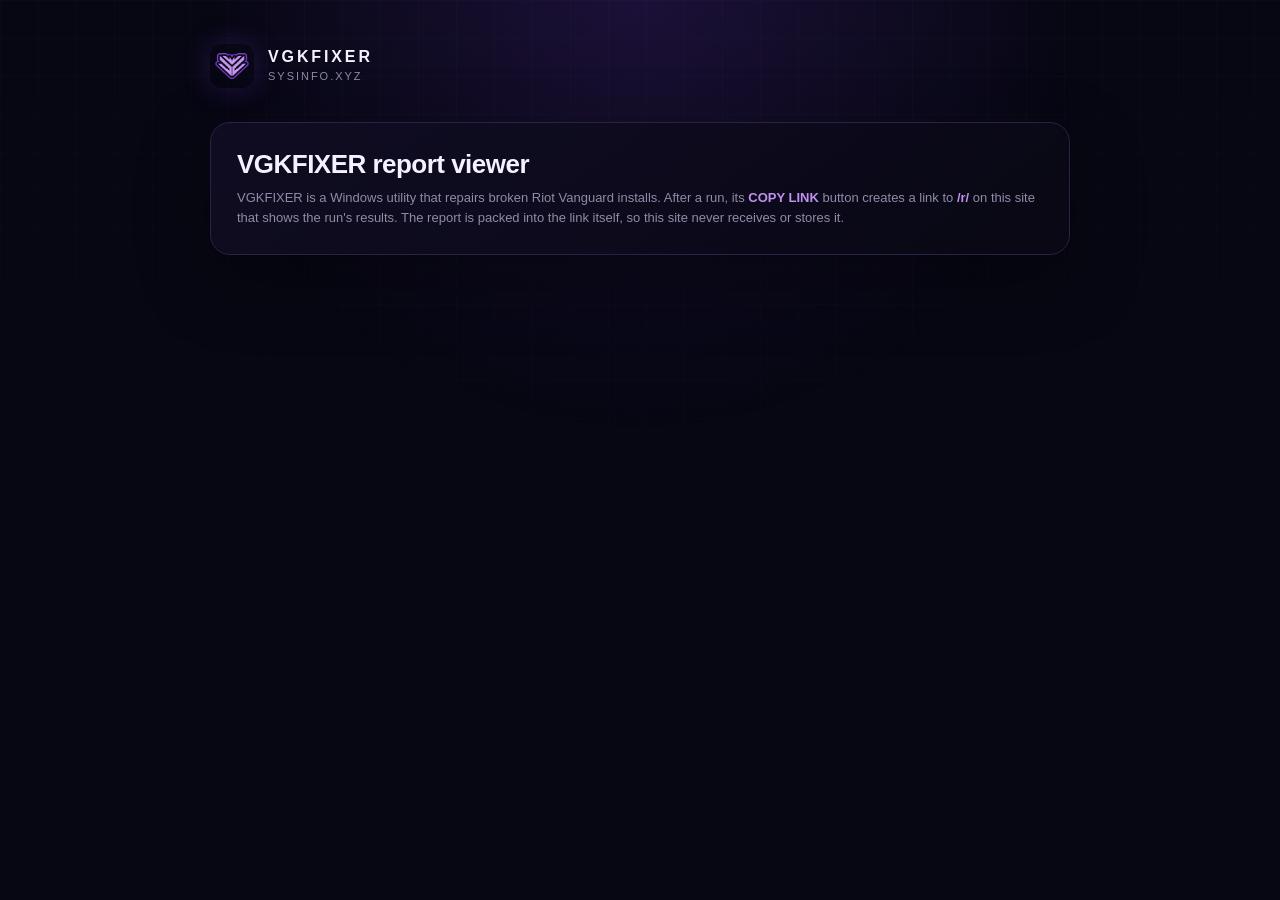
==== index.html @ 5cf27726 "Add VGKFIXER report viewer (report decoded from URL fragment)" ====
<!doctype html>
<html lang="en">
<head>
  <meta charset="utf-8"><meta name="viewport" content="width=device-width,initial-scale=1">
  <meta http-equiv="Content-Security-Policy" content="default-src 'none'; style-src 'self'; img-src 'self'; base-uri 'none'; form-action 'none'">
  <meta name="referrer" content="no-referrer">
  <title>VGKFIXER</title>
  <link rel="stylesheet" href="r/app.css">
  <link rel="icon" href="logo.png">
</head>
<body>
  <main>
    <header class="top"><img src="logo.png" alt=""><div><b>VGKFIXER</b><small>SYSINFO.XYZ</small></div></header>
    <section class="card empty">
      <h1>VGKFIXER report viewer</h1>
      <p>VGKFIXER is a Windows utility that repairs broken Riot Vanguard installs. After a run, its <b>COPY LINK</b> button creates a link to <b>/r/</b> on this site that shows the run's results. The report is packed into the link itself, so this site never receives or stores it.</p>
    </section>
  </main>
</body>
</html>
---- r/app.css ----
:root{--void:#070713;--panel:#0d0b1d;--line:#2a2144;--violet:#7c3ee3;--lilac:#c090ee;--white:#f6f1ff;--muted:#918aa8;--green:#55e6ad;--amber:#f5bd63;--red:#ff6b87;--ease:cubic-bezier(.16,1,.3,1)}
*{box-sizing:border-box}
html,body{margin:0;min-height:100%;background:var(--void);color:var(--white);font-family:Inter,Segoe UI,Arial,sans-serif}
body:before{content:"";position:fixed;inset:0;pointer-events:none;background:radial-gradient(circle at 50% 0,rgba(124,62,227,.18),transparent 40%),linear-gradient(rgba(255,255,255,.015) 1px,transparent 1px),linear-gradient(90deg,rgba(255,255,255,.015) 1px,transparent 1px);background-size:auto,38px 38px,38px 38px;mask-image:linear-gradient(to bottom,#000,transparent 85%)}
main{position:relative;width:min(860px,calc(100% - 32px));margin:auto;padding:44px 0 40px}
.top{display:flex;align-items:center;gap:14px;margin-bottom:34px}
.top img{width:44px;height:44px;border-radius:12px;box-shadow:0 0 28px rgba(124,62,227,.25)}
.top b{display:block;letter-spacing:.18em}
.top small{color:var(--muted);letter-spacing:.18em;font-size:11px}
.card{border:1px solid var(--line);border-radius:20px;background:linear-gradient(145deg,rgba(16,13,35,.97),rgba(9,8,20,.96));box-shadow:0 24px 70px rgba(0,0,0,.35);padding:26px;animation:rise .7s var(--ease) both}
.card.ok{border-color:rgba(85,230,173,.28)}.card.warn{border-color:rgba(245,189,99,.3)}.card.err{border-color:rgba(255,107,135,.3)}
.head{display:flex;align-items:center;gap:16px;margin-bottom:22px}
.icon{flex:none;width:54px;height:54px;border-radius:16px;display:grid;place-items:center;color:var(--green);background:rgba(85,230,173,.08);border:1px solid rgba(85,230,173,.35)}
.warn .icon{color:var(--amber);background:rgba(245,189,99,.08);border-color:rgba(245,189,99,.35)}
.err .icon{color:var(--red);background:rgba(255,107,135,.08);border-color:rgba(255,107,135,.35)}
.icon svg{width:26px;height:26px;fill:none;stroke:currentColor;stroke-width:2.6;stroke-linecap:round;stroke-linejoin:round}
.icon b{font-size:24px}
h1{margin:0 0 4px;font-size:26px;letter-spacing:-.02em}
.head p,.empty p{margin:0;color:var(--muted);font-size:13px;line-height:1.55}
h2{margin:26px 0 10px;font:700 11px Consolas,monospace;letter-spacing:.16em;color:var(--muted);text-transform:uppercase}
.tiles{display:grid;grid-template-columns:repeat(4,1fr);gap:10px}
.tile{min-width:0;display:grid;gap:4px;padding:14px 16px;border:1px solid var(--line);border-radius:14px;background:var(--panel);animation:rise .6s var(--ease) both}
.tile:nth-child(2){animation-delay:.06s}.tile:nth-child(3){animation-delay:.12s}.tile:nth-child(4){animation-delay:.18s}
.tile span{font:700 10px Consolas,monospace;letter-spacing:.14em;color:var(--muted)}
.tile b{font-size:24px;letter-spacing:-.02em;white-space:nowrap;overflow:hidden;text-overflow:ellipsis}
.tile small{font-size:11.5px;color:var(--muted);white-space:nowrap;overflow:hidden;text-overflow:ellipsis}
.tile.ok{border-color:rgba(85,230,173,.22)}.tile.ok b{color:var(--green)}
.tile.warn{border-color:rgba(245,189,99,.25)}.tile.warn b{color:var(--amber)}
.tile.err{border-color:rgba(255,107,135,.28)}.tile.err b{color:var(--red)}
.steps,.issues{display:grid;gap:8px}
.step,.issue{display:grid;grid-template-columns:26px 1fr;gap:12px;align-items:start;padding:12px 14px;border:1px solid var(--line);border-radius:12px;background:var(--panel)}
.step i,.issue i{width:24px;height:24px;border-radius:7px;display:grid;place-items:center;font:700 12px Consolas,monospace;font-style:normal;color:var(--muted);border:1px solid var(--line)}
.step.success i{color:var(--green);border-color:rgba(85,230,173,.35)}
.step.warning,.issue.warn{border-color:rgba(245,189,99,.25)}.step.warning i,.issue.warn i{color:var(--amber);border-color:rgba(245,189,99,.35)}
.step.error,.issue.err{border-color:rgba(255,107,135,.25);background:linear-gradient(90deg,rgba(255,107,135,.07),var(--panel) 70%)}.step.error i,.issue.err i{color:var(--red);border-color:rgba(255,107,135,.35)}
.step strong{display:block;font-size:13.5px;margin-bottom:3px}
.step p,.issue p{margin:0;color:var(--muted);font-size:12.5px;line-height:1.45;word-break:break-word}
.empty h1{margin-bottom:8px}.empty b{color:var(--lilac)}
.foot{margin-top:22px;text-align:center;color:#625c76;font:11px Consolas,monospace}
@keyframes rise{from{opacity:0;transform:translateY(16px);filter:blur(5px)}to{opacity:1;transform:none;filter:none}}
@media(max-width:640px){main{padding-top:26px}.card{padding:20px 18px}.tiles{grid-template-columns:repeat(2,1fr)}.tile b{font-size:20px}h1{font-size:22px}}
@media(prefers-reduced-motion:reduce){*{animation:none!important}}
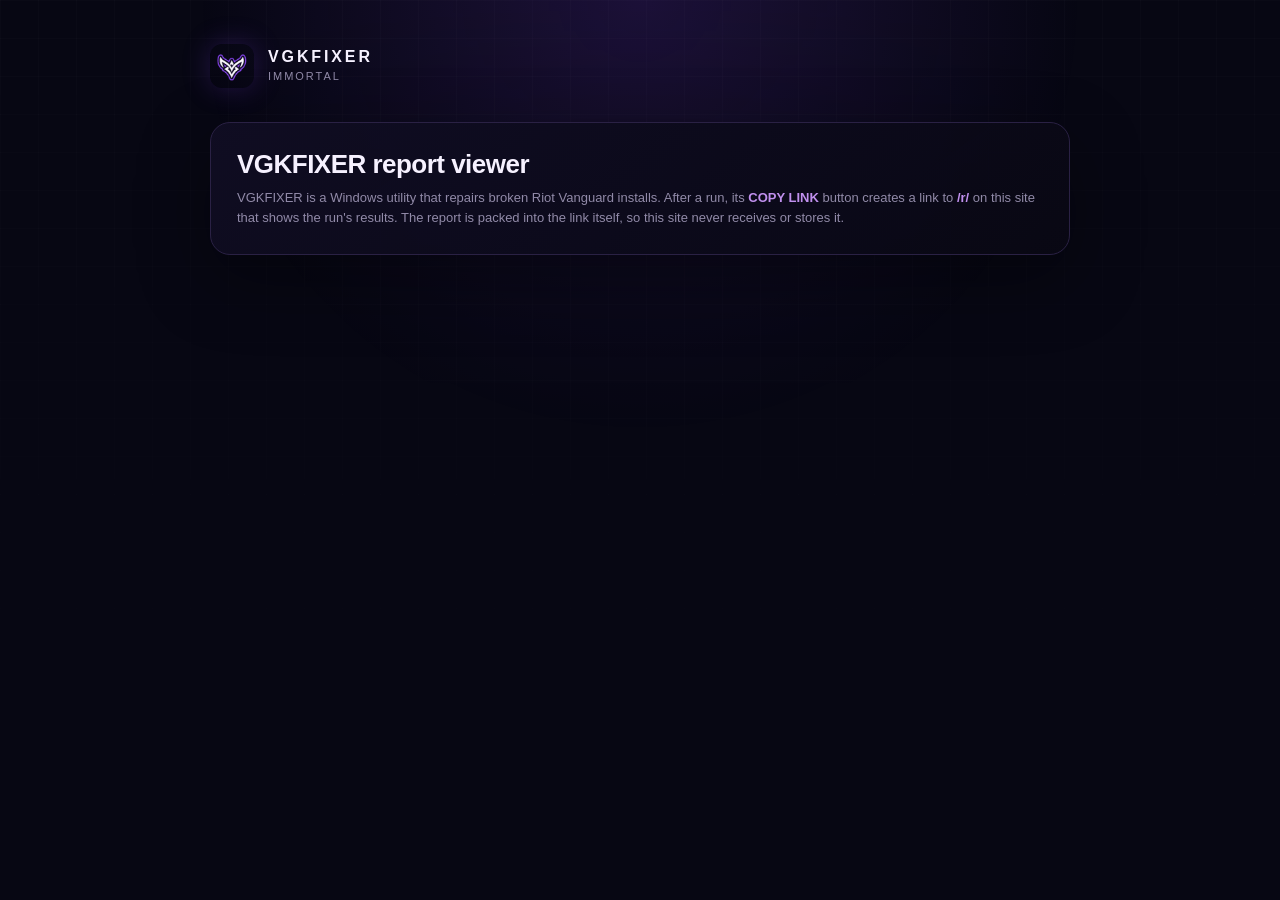
==== commit 04271b29: "Rebrand viewer to Immortal and use the VGK fixer logo" ====
--- a/index.html
+++ b/index.html
@@ -10,7 +10,7 @@
 </head>
 <body>
   <main>
-    <header class="top"><img src="logo.png" alt=""><div><b>VGKFIXER</b><small>SYSINFO.XYZ</small></div></header>
+    <header class="top"><img src="logo.png" alt=""><div><b>VGKFIXER</b><small>IMMORTAL</small></div></header>
     <section class="card empty">
       <h1>VGKFIXER report viewer</h1>
       <p>VGKFIXER is a Windows utility that repairs broken Riot Vanguard installs. After a run, its <b>COPY LINK</b> button creates a link to <b>/r/</b> on this site that shows the run's results. The report is packed into the link itself, so this site never receives or stores it.</p>
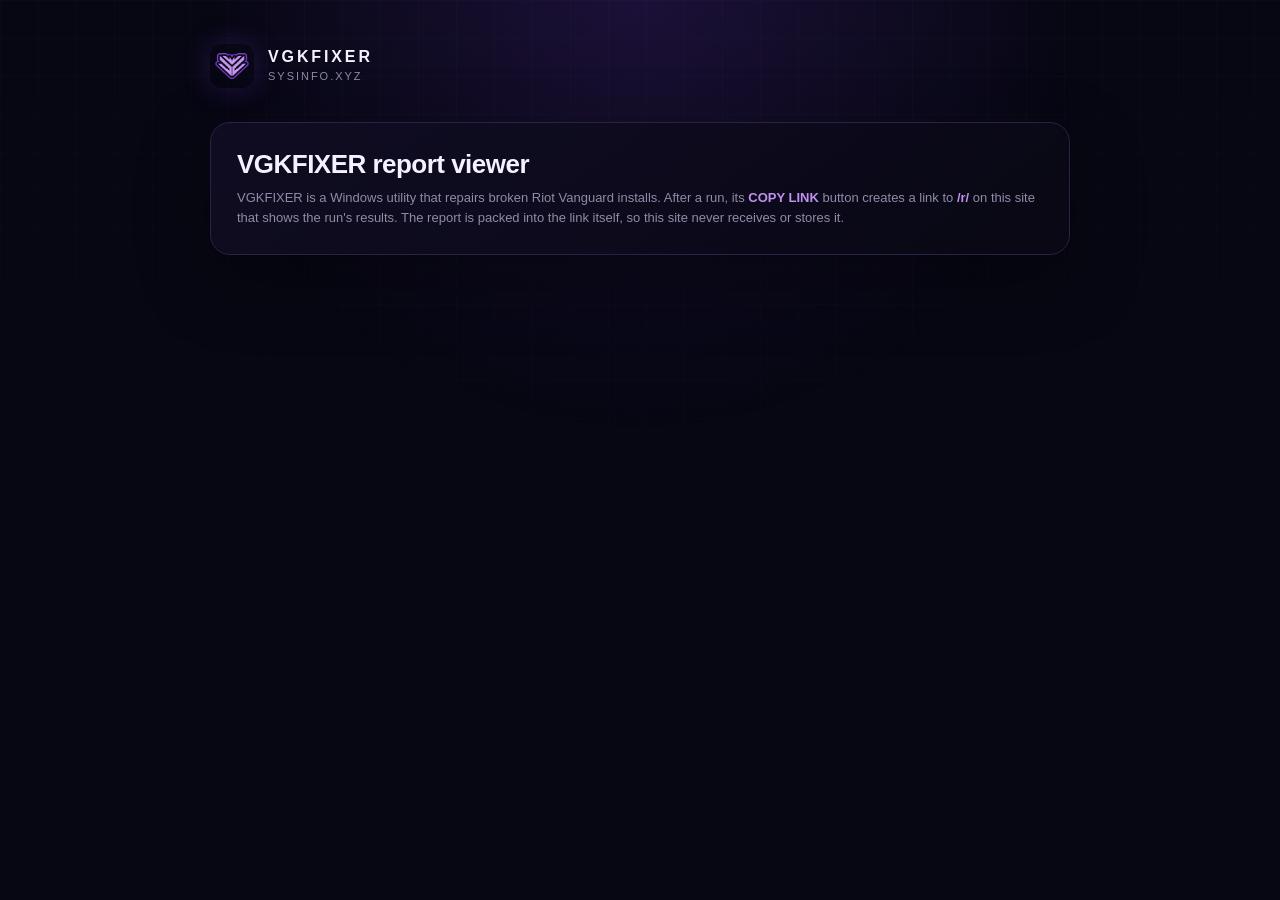
==== commit 56b5ff97: "Revert "Rebrand viewer to Immortal and use the VGK fixer logo" This reverts commit 04271b29f6f861417" ====
--- a/index.html
+++ b/index.html
@@ -10,7 +10,7 @@
 </head>
 <body>
   <main>
-    <header class="top"><img src="logo.png" alt=""><div><b>VGKFIXER</b><small>IMMORTAL</small></div></header>
+    <header class="top"><img src="logo.png" alt=""><div><b>VGKFIXER</b><small>SYSINFO.XYZ</small></div></header>
     <section class="card empty">
       <h1>VGKFIXER report viewer</h1>
       <p>VGKFIXER is a Windows utility that repairs broken Riot Vanguard installs. After a run, its <b>COPY LINK</b> button creates a link to <b>/r/</b> on this site that shows the run's results. The report is packed into the link itself, so this site never receives or stores it.</p>
